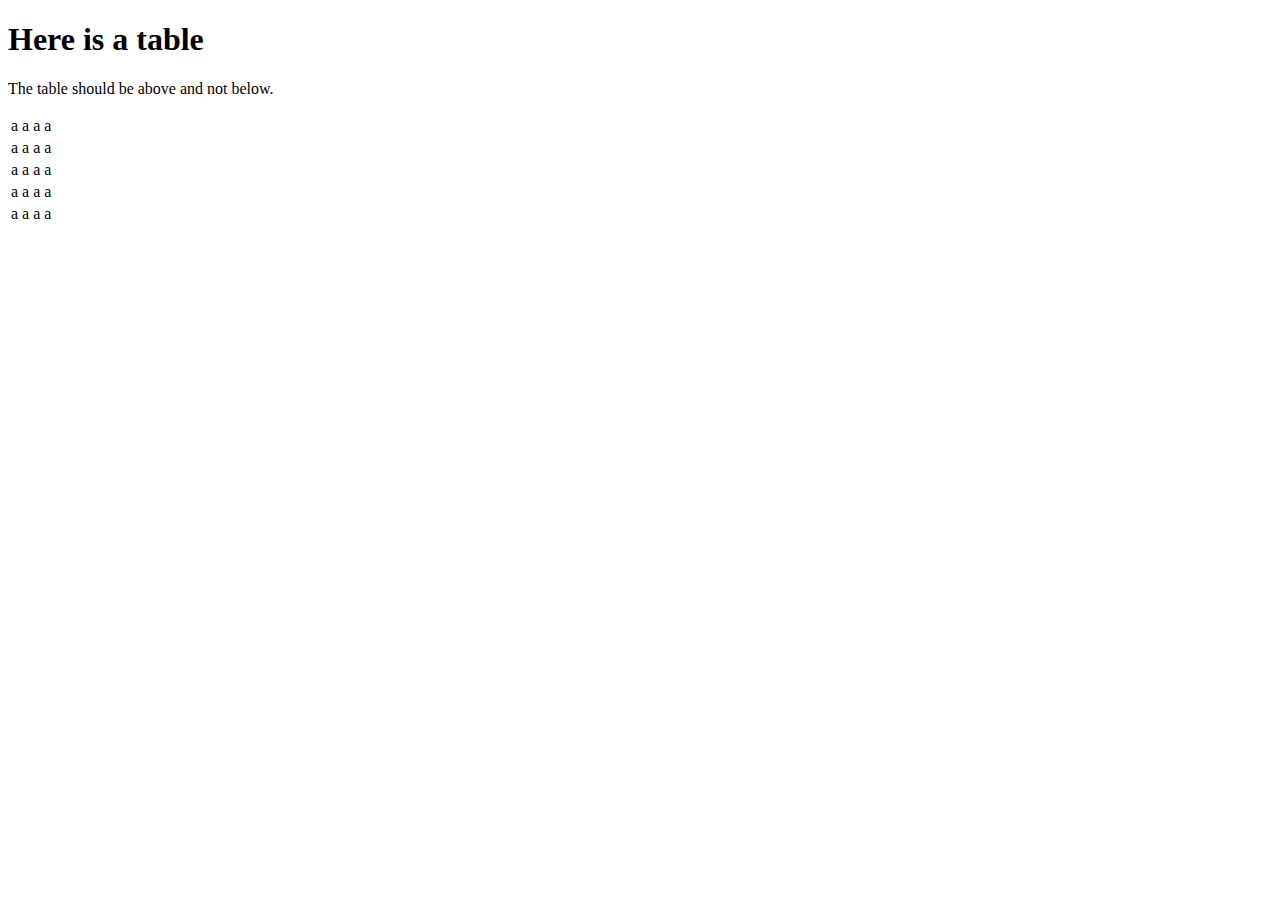
==== Extra Excercises/index_2.html @ 8fa6e504 "first day of JS" ====
<!DOCTYPE html>
<html lang="en">
<head>
    <meta charset="UTF-8">
    <title>JS Playground Extra Excercise</title>
</head>
<body>
    <h1>Here is a table</h1>
    
    <p>The table should be above and not below.</p>
    <script src="main2.js"></script>
</body>
</html>
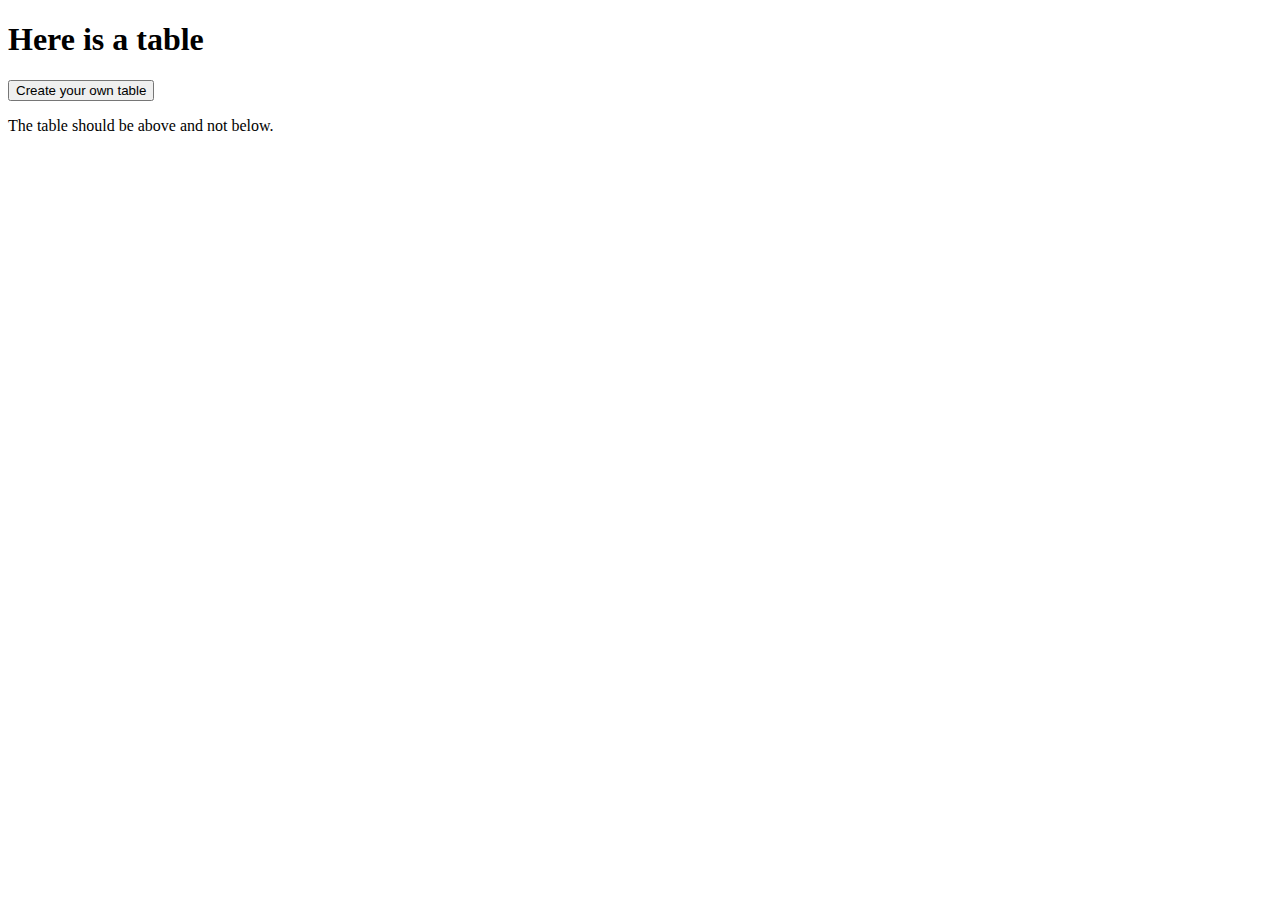
==== commit 17824c4c: "modified function and included interactive buttons" ====
--- a/Extra Excercises/index_2.html
+++ b/Extra Excercises/index_2.html
@@ -3,10 +3,11 @@
 <head>
     <meta charset="UTF-8">
     <title>JS Playground Extra Excercise</title>
+    <link rel="stylesheet" href="style.css">
 </head>
 <body>
-    <h1>Here is a table</h1>
-    
+    <h1 id="title">Here is a table</h1>
+     <button id="table-button">Create your own table</button>
     <p>The table should be above and not below.</p>
     <script src="main2.js"></script>
 </body>
--- a/Extra Excercises/style.css
+++ b/Extra Excercises/style.css
@@ -0,0 +1,13 @@
+table {
+    width: 80%;
+    margin-top: 10px;
+    border-collapse: collapse;
+    border-spacing: 0px;
+    
+}
+
+td {
+    border: 1px solid black;
+    height: 30px;
+
+}
